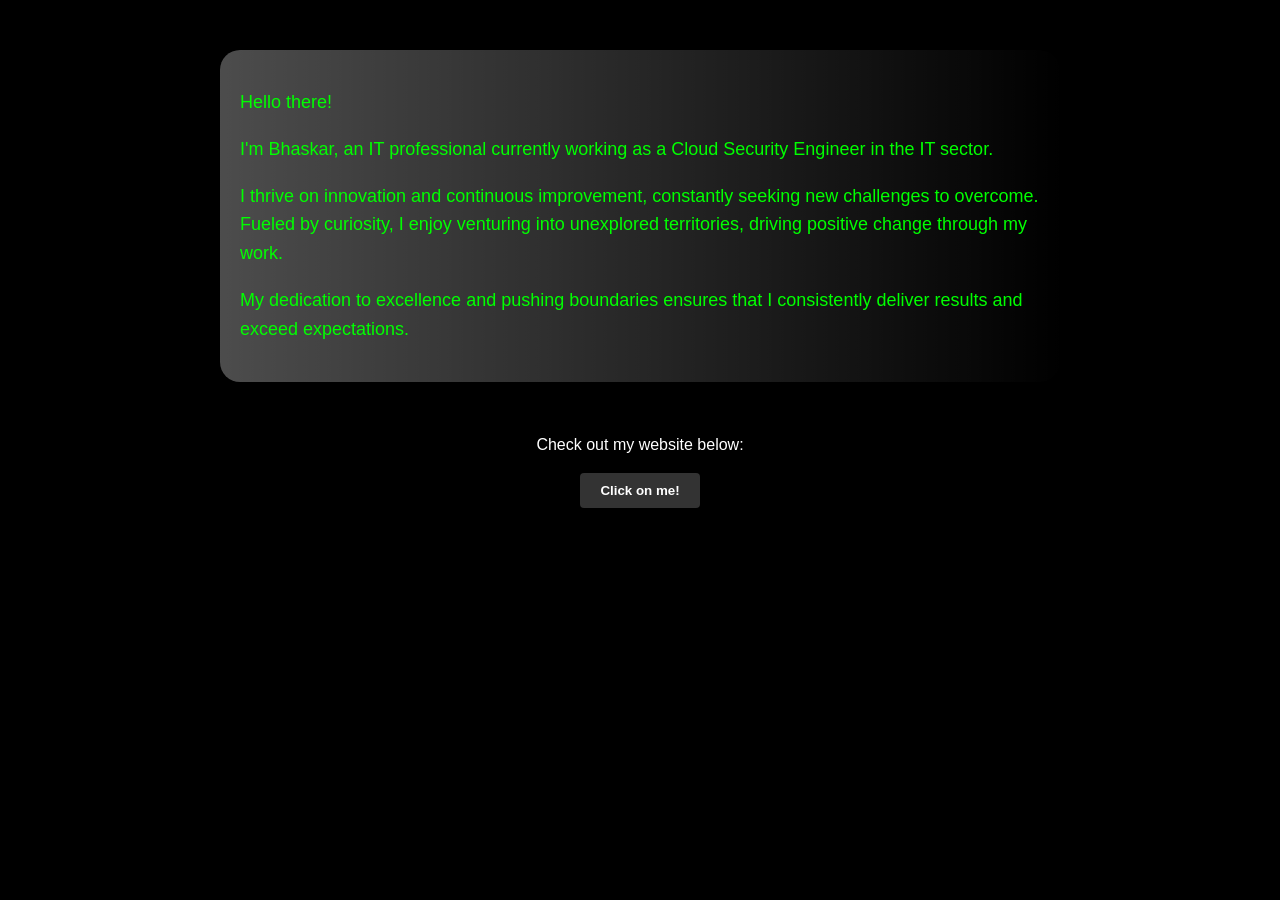
==== index2.html @ 40587019 "Create index2.html" ====
<!DOCTYPE html>
<html lang="en">

<head>
  <meta charset="UTF-8">
  <meta name="viewport" content="width=device-width, initial-scale=1.0">
  <title>Introduction</title>
  <style>
    body {
      font-family: Arial, sans-serif;
      line-height: 1.6;
      margin: 0;
      padding: 0;
      background-color: #000;
      color: #00FF00; /* Green text */
    }

    .container {
      max-width: 800px;
      margin: 50px auto;
      padding: 20px;
      border-radius: 20px; /* Curved box edges */
      box-shadow: 0 0 10px rgba(0, 0, 0, 0.1);
      position: relative; /* Position relative for absolute positioning of the gradients */
      overflow: hidden; /* Hide overflow to prevent clipping of the gradients */
    }

    .container::before,
    .container::after {
      content: '';
      position: absolute;
      top: -10px;
      left: -10px;
      right: -10px;
      bottom: -10px;
      border-radius: 30px; /* Increase border radius for outside gradient */
      border: 5px solid transparent;
      z-index: -1; /* Push behind the container */
    }

    .container::before {
      background: linear-gradient(to right, rgba(255, 255, 255, 0.3), rgba(255, 255, 255, 0)); /* Slight gradient for the border */
      transition: background 0.3s ease; /* Transition the background */
    }

    .container:hover::before {
      background: linear-gradient(to right, rgba(173, 50, 50, 0.7), rgba(255, 255, 255, 0)); /* Adjusted gradient for the border on hover */
    }

    .intro {
      font-size: 18px;
      color: #00FF00; /* Green text */
      z-index: 2; /* Ensure the content is above the gradients */
    }
  </style>
</head>

<body>
  <div class="container">
    <p class="intro">Hello there!</p>
    <p class="intro">I'm Bhaskar, an IT professional currently working as a Cloud Security Engineer in the IT sector.</p>
    <p class="intro">I thrive on innovation and continuous improvement, constantly seeking new challenges to overcome. Fueled by curiosity, I enjoy venturing into unexplored territories, driving positive change through my work.</p>
    <p class="intro">My dedication to excellence and pushing boundaries ensures that I consistently deliver results and exceed expectations.</p>
  </div>

  <center>
    <p style="color: #FFFFFF;">Check out my website below:</p>
    <button style="padding: 10px 20px; background-color: #333; color: #fff; border: none; border-radius: 4px; font-weight: bold;">
      <a href="index2.html" style="text-decoration: none; color: #fff;" target="_blank">Click on me!</a>
    </button>
  </center>
</body>

</html>
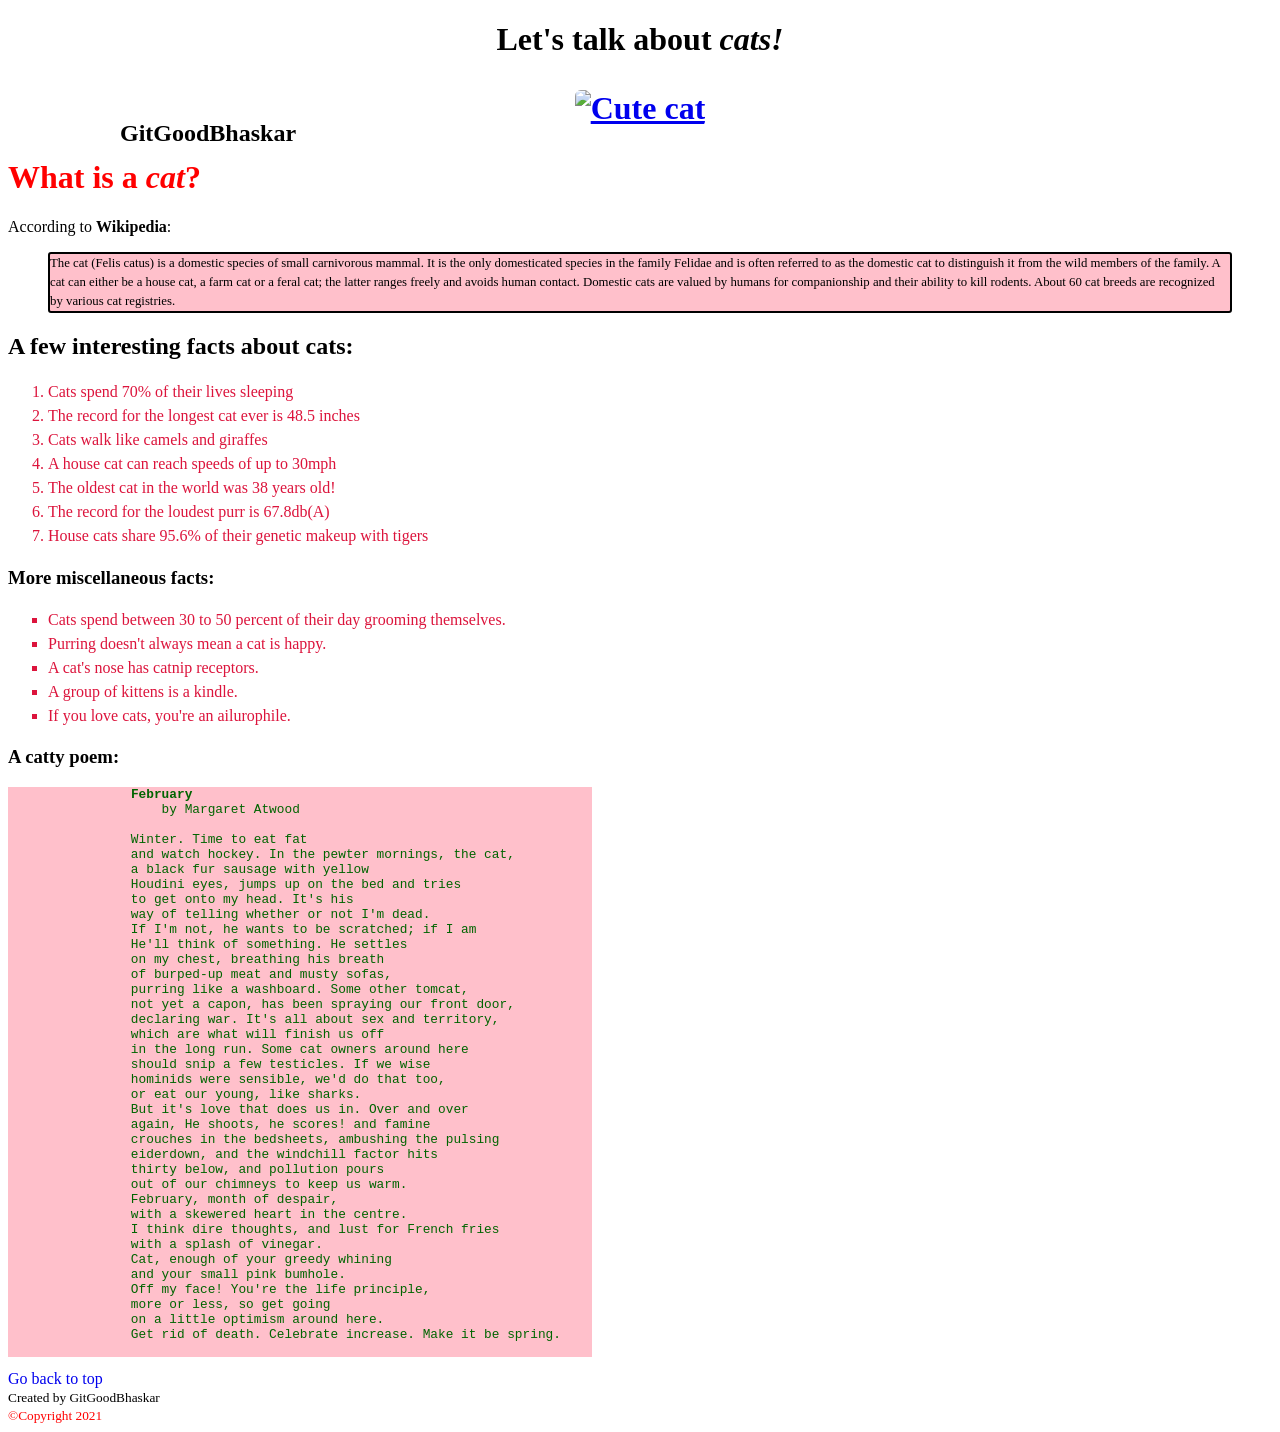
==== commit 10c7b683: "Rename index22.html to index2.html" ====
--- a/index2.html
+++ b/index2.html
@@ -1,74 +1,93 @@
-<!DOCTYPE html>
-<html lang="en">
+<!doctype html>
+<html>
+    <head>
+    <meta name="viewport" content="width=device-width, initial-scale=1.0">
+    <title>CATS!!!</title>
+    <link rel="stylesheet" href="style.css" type="text/css"/>
+    </head>
+    <body>
+        
+        <h1 id="H1"><center>Let's talk about <b><em>cats!</em></b></center><h1> 
+        <div class="word">GitGoodBhaskar</div>
+            
+        <a href="https://en.wikipedia.org/wiki/Cat" target="_blank";>
+            <p style="text-align:center;"><img src="Cat_qt.jpg" alt="Cute cat" width="560vw" height="380vh"></p>
+        </a>
+    
+        <h1 style="color:Red">
+            <strong>
+                What is a <em>cat</em>?
+            </strong>
+        </h1>
+            
+        <p>According to <b>Wikipedia</b>: <blockquote style="background-color:pink; font-size:1vw">The cat (Felis catus) is a domestic species of small carnivorous mammal. It is the only domesticated species in the family Felidae and is often referred to as the domestic cat to distinguish it from the wild members of the family. A cat can either be a house cat, a farm cat or a feral cat; the latter ranges freely and avoids human contact. Domestic cats are valued by humans for companionship and their ability to kill rodents. About 60 cat breeds are recognized by various cat registries.</blockquote></p>
+            
+        <h2>A few interesting facts about cats: </h2>
+        <ol class="Facts">
+            <li>Cats spend 70% of their lives sleeping</li>
+            <li>The record for the longest cat ever is 48.5 inches</li>
+            <li>Cats walk like camels and giraffes</li>
+            <li>A house cat can reach speeds of up to 30mph</li>
+            <li>The oldest cat in the world was 38 years old!</li>
+            <li>The record for the loudest purr is 67.8db(A)</li>
+            <li>House cats share 95.6% of their genetic makeup with tigers</li>
+        </ol>
 
-<head>
-  <meta charset="UTF-8">
-  <meta name="viewport" content="width=device-width, initial-scale=1.0">
-  <title>Introduction</title>
-  <style>
-    body {
-      font-family: Arial, sans-serif;
-      line-height: 1.6;
-      margin: 0;
-      padding: 0;
-      background-color: #000;
-      color: #00FF00; /* Green text */
-    }
+        <h3>More miscellaneous facts:</h3>
 
-    .container {
-      max-width: 800px;
-      margin: 50px auto;
-      padding: 20px;
-      border-radius: 20px; /* Curved box edges */
-      box-shadow: 0 0 10px rgba(0, 0, 0, 0.1);
-      position: relative; /* Position relative for absolute positioning of the gradients */
-      overflow: hidden; /* Hide overflow to prevent clipping of the gradients */
-    }
+        <ul class="Misc facts">
+            <li>Cats spend between 30 to 50 percent of their day grooming themselves.</li>
+            <li>Purring doesn't always mean a cat is happy.</li>
+            <li>A cat's nose has catnip receptors.</li>
+            <li>A group of kittens is a kindle.</li>
+            <li>If you love cats, you're an ailurophile.</li>
+        </ul>
 
-    .container::before,
-    .container::after {
-      content: '';
-      position: absolute;
-      top: -10px;
-      left: -10px;
-      right: -10px;
-      bottom: -10px;
-      border-radius: 30px; /* Increase border radius for outside gradient */
-      border: 5px solid transparent;
-      z-index: -1; /* Push behind the container */
-    }
-
-    .container::before {
-      background: linear-gradient(to right, rgba(255, 255, 255, 0.3), rgba(255, 255, 255, 0)); /* Slight gradient for the border */
-      transition: background 0.3s ease; /* Transition the background */
-    }
-
-    .container:hover::before {
-      background: linear-gradient(to right, rgba(173, 50, 50, 0.7), rgba(255, 255, 255, 0)); /* Adjusted gradient for the border on hover */
-    }
-
-    .intro {
-      font-size: 18px;
-      color: #00FF00; /* Green text */
-      z-index: 2; /* Ensure the content is above the gradients */
-    }
-  </style>
-</head>
-
-<body>
-  <div class="container">
-    <p class="intro">Hello there!</p>
-    <p class="intro">I'm Bhaskar, an IT professional currently working as a Cloud Security Engineer in the IT sector.</p>
-    <p class="intro">I thrive on innovation and continuous improvement, constantly seeking new challenges to overcome. Fueled by curiosity, I enjoy venturing into unexplored territories, driving positive change through my work.</p>
-    <p class="intro">My dedication to excellence and pushing boundaries ensures that I consistently deliver results and exceed expectations.</p>
-  </div>
-
-  <center>
-    <p style="color: #FFFFFF;">Check out my website below:</p>
-    <button style="padding: 10px 20px; background-color: #333; color: #fff; border: none; border-radius: 4px; font-weight: bold;">
-      <a href="index2.html" style="text-decoration: none; color: #fff;" target="_blank">Click on me!</a>
-    </button>
-  </center>
-</body>
-
+        <h3>A catty poem:</h3>
+        <pre style="color:darkgreen; font-size:1vw; background-color:pink; width: max-content;">
+                <b><b>February</b></b>
+                    by Margaret Atwood
+                
+                Winter. Time to eat fat
+                and watch hockey. In the pewter mornings, the cat,
+                a black fur sausage with yellow
+                Houdini eyes, jumps up on the bed and tries
+                to get onto my head. It's his
+                way of telling whether or not I'm dead.
+                If I'm not, he wants to be scratched; if I am
+                He'll think of something. He settles
+                on my chest, breathing his breath
+                of burped-up meat and musty sofas,
+                purring like a washboard. Some other tomcat,
+                not yet a capon, has been spraying our front door,
+                declaring war. It's all about sex and territory,
+                which are what will finish us off
+                in the long run. Some cat owners around here
+                should snip a few testicles. If we wise
+                hominids were sensible, we'd do that too,
+                or eat our young, like sharks.
+                But it's love that does us in. Over and over
+                again, He shoots, he scores! and famine
+                crouches in the bedsheets, ambushing the pulsing
+                eiderdown, and the windchill factor hits
+                thirty below, and pollution pours
+                out of our chimneys to keep us warm.
+                February, month of despair,
+                with a skewered heart in the centre.
+                I think dire thoughts, and lust for French fries
+                with a splash of vinegar.
+                Cat, enough of your greedy whining
+                and your small pink bumhole.
+                Off my face! You're the life principle,
+                more or less, so get going
+                on a little optimism around here.
+                Get rid of death. Celebrate increase. Make it be spring.    
+        </pre>
+            
+        <a href="#H1" style="text-decoration:none">Go back to top</a>
+        <br>
+        <small>Created by GitGoodBhaskar</small>
+        <br>
+        <small style="color:Red"><span>&#169;Copyright </span>2021</small>
+    </body>
 </html>
--- a/style.css
+++ b/style.css
@@ -0,0 +1,64 @@
+img {
+    border-radius: 6px;
+}
+
+img:hover {
+    transform: scale(1.3);
+    transition: transform 0.5s ease; /* added transition property */
+}
+
+blockquote {
+    border: 2px solid;
+    width: fit-content;
+    background-color: pink;
+    font-size: 1em;
+    line-height: 1.5;
+    border-radius: 3px;
+}
+
+ol, ul {
+    color: crimson;
+    font-size: 1em;
+    line-height: 1.5;
+}
+
+ul {
+    background-image: url(Stare.jpg);
+    background-repeat: no-repeat;
+    background-size: cover;
+    background-attachment: fixed;
+    list-style-type: square;
+}
+
+html {
+    background: url(cat.jpg) no-repeat center center fixed; 
+    -webkit-background-size: cover;
+    -moz-background-size: cover;
+    -o-background-size: cover;
+    background-size: cover;
+}
+
+pre#poem {
+    color: darkgreen;
+    font-size: 1rem;
+    background-color: pink;
+    width: max-content;
+    border-radius: 10px;
+}
+
+@keyframes move {
+  from {
+    transform: rotate(0deg) translateX(50px) rotate(0deg);
+  }
+  to {
+    transform: rotate(360deg) translateX(50px) rotate(-360deg);
+  }
+}
+
+.word {
+  position: fixed;
+  top: 120px;
+  left: 120px;
+  font-size: 24px;
+  animation: move 5s infinite linear;
+}
